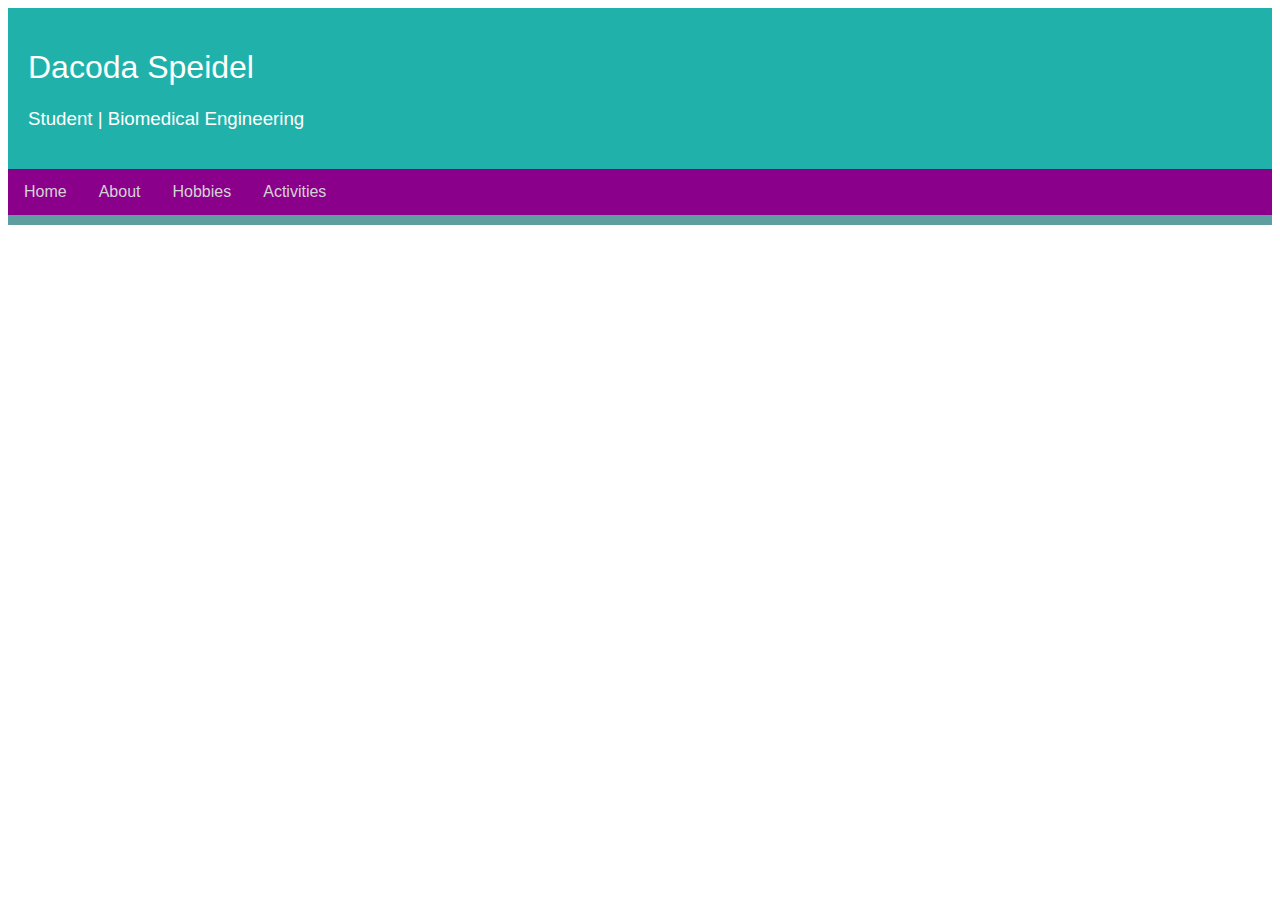
==== index.html @ 9d117127 "bioSite-6_3" ====
<!-- Michele Speidel -->
<!-- bioSite -->
<!-- Start Date April 9, 2023 -->
<!-- Last Updated April 9, 2023 -->
<!-- Dr Cristy Cross -->
<!DOCTYPE html>
<html lang="en">
<head>
    <meta charset="UTF-8">
    <meta http-equiv="X-UA-Compatible" content="IE=edge">
    <meta name="viewport" content="width=device-width, initial-scale=1.0">
    <meta name="author" content="Michele Speidel">
    <meta name="assignment" content="bioSite">
    <meta name="description" content="landing page">
    <meta name="keywords" content="dacoda speidel, about, hobbies, activities, student, biomedical engineering">
    <meta name="robots" content="nofollow">
    <meta name="pragma" content="no-cache">
    <title>Michele Speidel's CSD 340-309O bioSite Landing Page</title>
    <link href="site.css" rel="stylesheet" type="text/css">
</head>
<header>
    <h1>Dacoda Speidel</h1>
    <h3>Student | Biomedical Engineering</h3>
</header>
<div id="navbar">
    <a href="#">Home</a>
    <a href="about.html">About</a>
    <a href="hobbies.html">Hobbies</a>
    <a href="#">Activities</a>
</div>
</html>
---- site.css ----
html {
    font-family: Arial, Helvetica, sans-serif, serif;
}

header {
    background-color:lightseagreen;
    color:white;
    text-align: left;
    padding: 20px;
}

h1 {
    font-weight: 400;
}

h3 {
    font-weight: 300;
}

#navbar {
    overflow: hidden;
    background-color:darkmagenta;
    border-bottom: solid cadetblue 10px;
}

#navbar a {
    float: left;
    display: block;
    color:lightgrey;
    text-align: center;
    padding: 14px 16px;
    text-decoration: none;
}

#navbar a:hover {
    background-color: white;
    color:cadetblue;
}

#container {
    margin-top: 2%;
    margin-left: 5%;
    margin-right: 5%;
    padding: 10px;
}

footer {
    background-color:lightseagreen;
    position: absolute;
    bottom: 0;
    width: 100%;
}

footer a{
    color: white;
    font-weight: 400;
    float: right;
    padding: 10px;
    text-decoration: none;
}

footer a:hover {
    text-decoration: underline;
    color:darkmagenta;
}
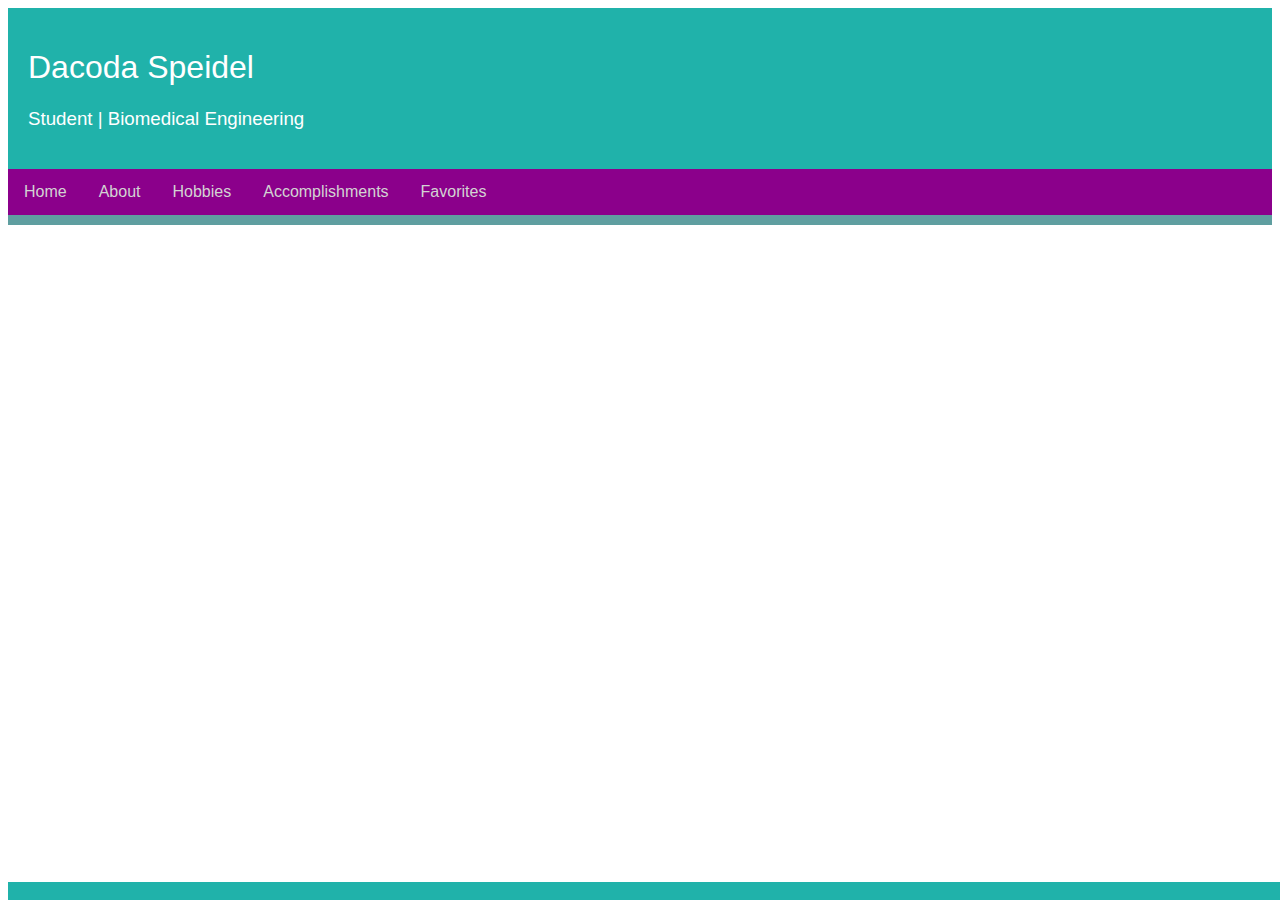
==== commit c1bc6ada: "bioSite-7_2" ====
--- a/index.html
+++ b/index.html
@@ -1,7 +1,7 @@
 <!-- Michele Speidel -->
 <!-- bioSite -->
 <!-- Start Date April 9, 2023 -->
-<!-- Last Updated April 9, 2023 -->
+<!-- Last Updated April 16, 2023 -->
 <!-- Dr Cristy Cross -->
 <!DOCTYPE html>
 <html lang="en">
@@ -17,6 +17,17 @@
     <meta name="pragma" content="no-cache">
     <title>Michele Speidel's CSD 340-309O bioSite Landing Page</title>
     <link href="site.css" rel="stylesheet" type="text/css">
+     <!-- start of css class style -->
+     <style>
+        footer {
+            float: right;
+            padding-right: 10px;
+            font-weight: 400;
+            background-color:lightseagreen;
+            color:darkcyan;
+        }
+    </style>
+    <!-- end of css class style -->
 </head>
 <header>
     <h1>Dacoda Speidel</h1>
@@ -26,6 +37,10 @@
     <a href="#">Home</a>
     <a href="about.html">About</a>
     <a href="hobbies.html">Hobbies</a>
-    <a href="#">Activities</a>
+    <a href="accomplishments.html">Accomplishments</a>
+    <a href="favorites.html">Favorites</a>
 </div>
+<footer>
+    <br>
+</footer>
 </html>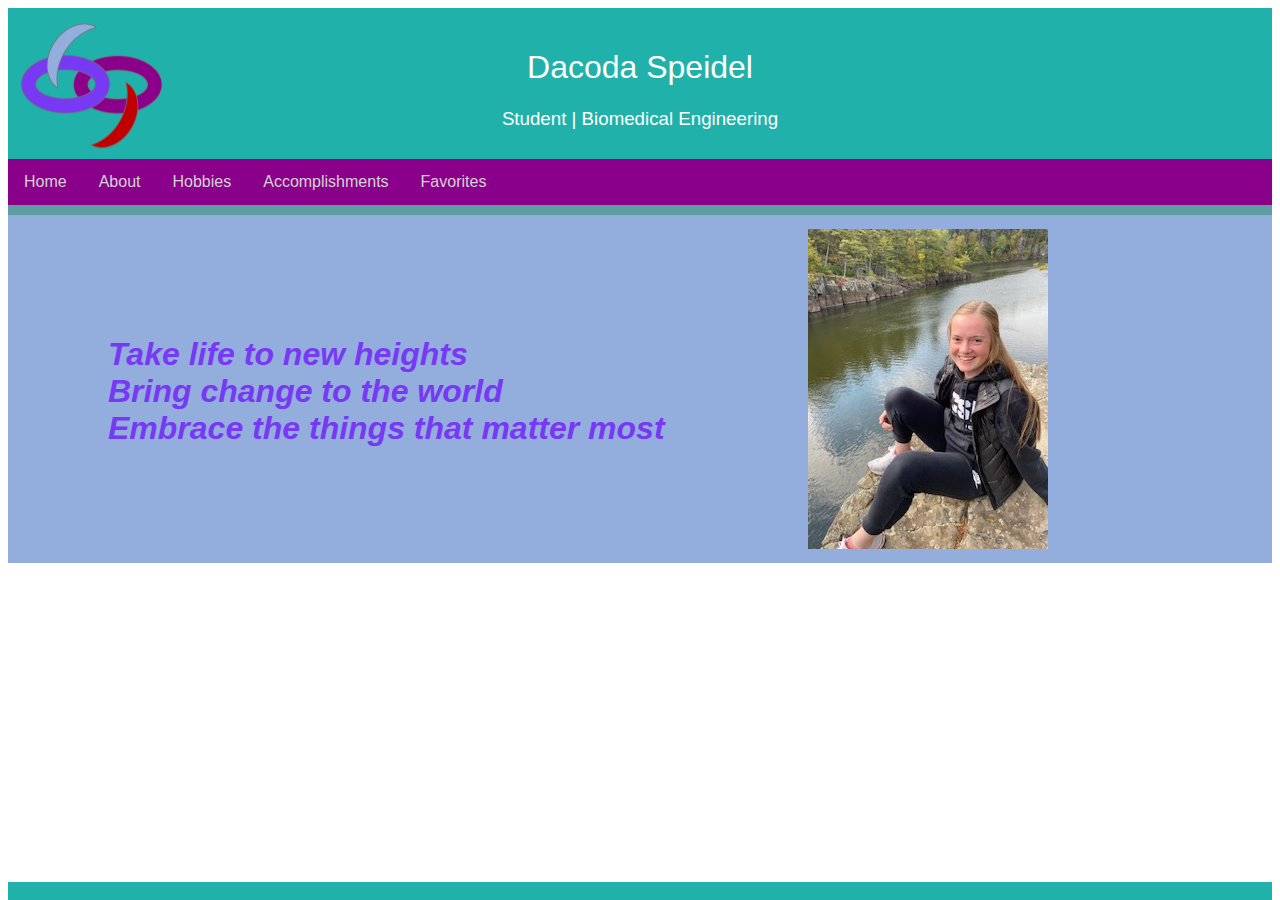
==== commit 18f73601: "bioSite-9_2" ====
--- a/index.html
+++ b/index.html
@@ -1,7 +1,7 @@
 <!-- Michele Speidel -->
 <!-- bioSite -->
 <!-- Start Date April 9, 2023 -->
-<!-- Last Updated April 16, 2023 -->
+<!-- Last Updated April 21, 2023 -->
 <!-- Dr Cristy Cross -->
 <!DOCTYPE html>
 <html lang="en">
@@ -17,8 +17,8 @@
     <meta name="pragma" content="no-cache">
     <title>Michele Speidel's CSD 340-309O bioSite Landing Page</title>
     <link href="site.css" rel="stylesheet" type="text/css">
-     <!-- start of css class style -->
-     <style>
+    <!-- start of css class style -->
+    <!-- <style>
         footer {
             float: right;
             padding-right: 10px;
@@ -26,13 +26,16 @@
             background-color:lightseagreen;
             color:darkcyan;
         }
-    </style>
+    </style> -->
     <!-- end of css class style -->
 </head>
+
 <header>
     <h1>Dacoda Speidel</h1>
     <h3>Student | Biomedical Engineering</h3>
 </header>
+
+<!-- navigation bar -->
 <div id="navbar">
     <a href="#">Home</a>
     <a href="about.html">About</a>
@@ -40,7 +43,13 @@
     <a href="accomplishments.html">Accomplishments</a>
     <a href="favorites.html">Favorites</a>
 </div>
+
+<div id="container-landing">
+    <h1>Take life to new heights<br />Bring change to the world<br/>Embrace the things that matter most</h1>
+</div>
+
 <footer>
     <br>
 </footer>
+
 </html>--- a/site.css
+++ b/site.css
@@ -2,25 +2,72 @@
     font-family: Arial, Helvetica, sans-serif, serif;
 }
 
-header {
-    background-color:lightseagreen;
-    color:white;
-    text-align: left;
-    padding: 20px;
-}
-
 h1 {
     font-weight: 400;
+    text-align: center;
 }
 
 h3 {
     font-weight: 300;
+    text-align: center;
 }
+
+h4 {
+    font-weight: 700;
+    text-align: center;
+    color:rgb(139,0,139);
+}
+
+h5 {
+    font-weight: 700;
+    text-align: center;
+    color:rgb(139,0,139);
+}
+
+header {
+    background-color: lightseagreen;
+    color:white;
+    padding-top: 20px;
+    padding-bottom: 10px;
+    background-image: url("Images/img-bio-screenshot-logo-03-02.png");
+    background-repeat: no-repeat;
+}
+
+#container {
+    margin-top: 2%;
+    margin-left: 5%;
+    margin-right: 5%;
+    margin-bottom: 1%;
+    padding: 10px;
+}
+
+#container-about {
+    margin-left: 5%;
+    margin-right: 5%;
+    margin-bottom: 1%;
+    padding: 3px;
+}
+
+#container-hobbies {
+    margin-left: 5%;
+    margin-right: 5%;
+    margin-bottom: 1%;
+    padding: 3px;
+}
+
+#container-accomplishments {
+    margin-left: 5%;
+    margin-right: 5%;
+    margin-bottom: 1%;
+    padding: 3px;
+}
+
 
 #navbar {
     overflow: hidden;
-    background-color:darkmagenta;
+    background-color: rgb(139,0,139);
     border-bottom: solid cadetblue 10px;
+    width: 100%;
 }
 
 #navbar a {
@@ -34,32 +81,64 @@
 
 #navbar a:hover {
     background-color: white;
-    color:cadetblue;
+    color:rgb(119,57,243);
 }
 
-#container {
-    margin-top: 2%;
+#container-landing {
+    background-color: rgb(147,173,221);
+    color:rgb(119,57,243);
+    font-style: italic;
+    padding-top: 100px;
+    padding-left: 100px;
+    padding-bottom: 95px;
+    background-image: url(Images/img-bio-landing-portrait-01.jpg);
+    background-repeat: no-repeat;
+    background-position: 50rem;
+}
+
+#container-about {
     margin-left: 5%;
     margin-right: 5%;
-    padding: 10px;
+    margin-bottom: 1%;
+    padding: 3px;
+}
+
+
+#container-about img {
+    padding-right: 2%;
+}
+
+#container-about h2 {
+    color:rgb(119,57,243);
+    font-weight: 700;
+    text-align: center;
+}
+
+#container-landing h1 {
+    font-weight: 700;
+    text-align: left;
 }
 
 footer {
     background-color:lightseagreen;
-    position: absolute;
+    position: fixed;
     bottom: 0;
-    width: 100%;
+    width: 98%;
+    float: right;
+    padding-right: 10px;
+    font-weight: 400;
+    background-color:lightseagreen;
 }
 
-footer a{
+footer a {
     color: white;
     font-weight: 400;
     float: right;
-    padding: 10px;
+    padding-top: 10px;
     text-decoration: none;
 }
 
 footer a:hover {
     text-decoration: underline;
-    color:darkmagenta;
+    color: rgb(139,0,139);
 }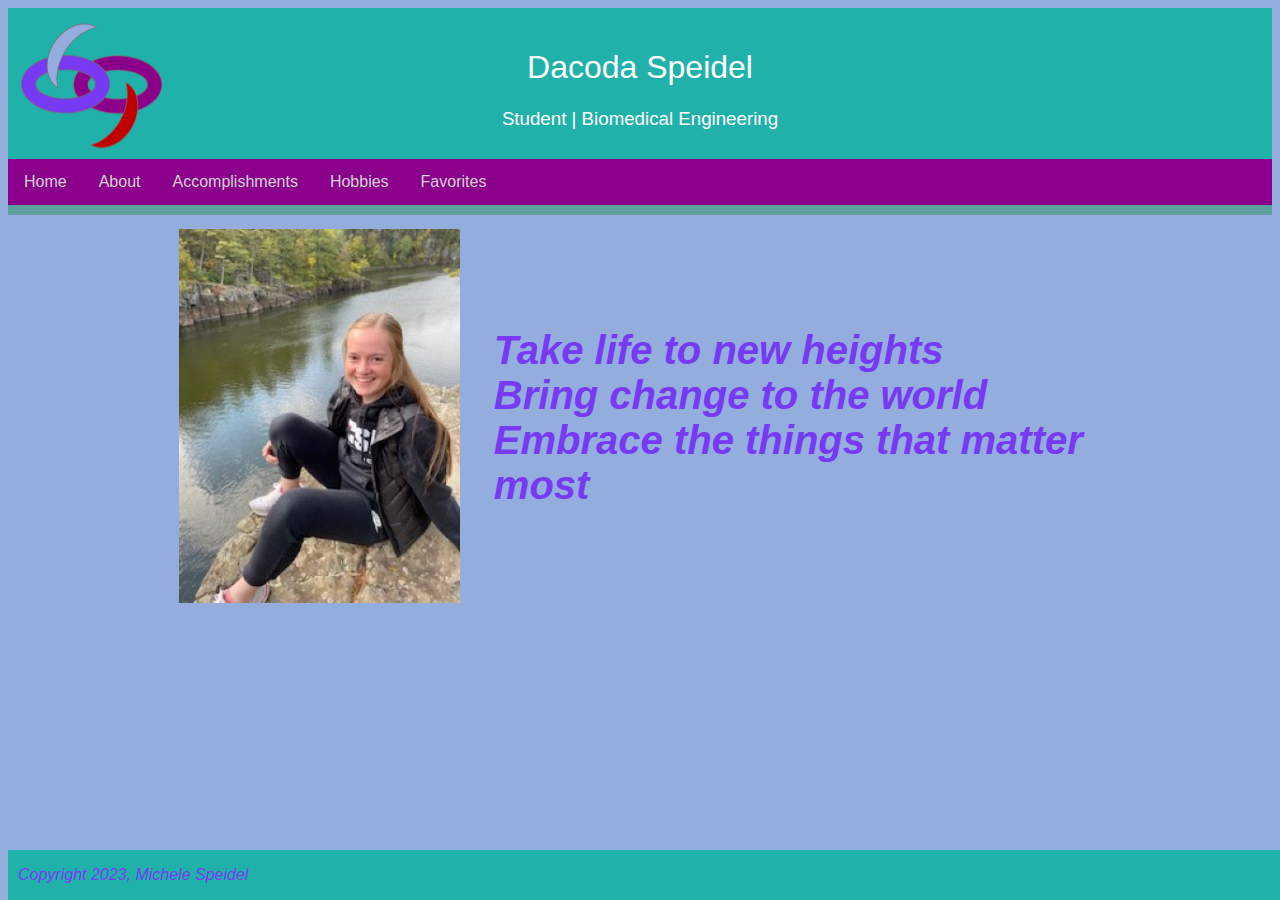
==== commit 490a0f3c: "bioSite-10_2" ====
--- a/index.html
+++ b/index.html
@@ -1,7 +1,7 @@
 <!-- Michele Speidel -->
 <!-- bioSite -->
 <!-- Start Date April 9, 2023 -->
-<!-- Last Updated April 21, 2023 -->
+<!-- Last Updated April 30, 2023 -->
 <!-- Dr Cristy Cross -->
 <!DOCTYPE html>
 <html lang="en">
@@ -12,44 +12,97 @@
     <meta name="author" content="Michele Speidel">
     <meta name="assignment" content="bioSite">
     <meta name="description" content="landing page">
-    <meta name="keywords" content="dacoda speidel, about, hobbies, activities, student, biomedical engineering">
+    <meta name="keywords" content="dacoda speidel, about, hobbies, accomplishment, favorites, student, biomedical engineering">
     <meta name="robots" content="nofollow">
     <meta name="pragma" content="no-cache">
     <title>Michele Speidel's CSD 340-309O bioSite Landing Page</title>
     <link href="site.css" rel="stylesheet" type="text/css">
+        
     <!-- start of css class style -->
-    <!-- <style>
+    <style>
+        .container-landing {
+            display:flex;
+            align-items: center;
+            margin-right: 10%;
+            margin-left: 8%;
+        }
+
+        img {
+            max-width: 100%;
+            padding-top: 5%;
+            padding-bottom: 5%;
+            padding-right: 20%;
+            padding-left: 25%;
+        }
+
+        .text-landing {
+            font-size: 20px;
+            font-style: italic;
+            Padding-left: 10%;
+        }
+
+        .text-landing h1 {
+            font-weight: 700;
+            text-align: left;
+            color:rgb(119,57,243);
+        }
+
         footer {
-            float: right;
-            padding-right: 10px;
-            font-weight: 400;
-            background-color:lightseagreen;
-            color:darkcyan;
+            padding-left: 10px;
+            color:rgb(119,57,243);
+            font-style: italic;
         }
-    </style> -->
-    <!-- end of css class style -->
+      </style>
+      <!-- end of css class style -->
 </head>
-
+<body>
 <header>
     <h1>Dacoda Speidel</h1>
     <h3>Student | Biomedical Engineering</h3>
 </header>
 
-<!-- navigation bar -->
+<!-- start navigation bar -->
 <div id="navbar">
     <a href="#">Home</a>
     <a href="about.html">About</a>
+    <a href="accomplishments.html">Accomplishments</a>
     <a href="hobbies.html">Hobbies</a>
-    <a href="accomplishments.html">Accomplishments</a>
     <a href="favorites.html">Favorites</a>
 </div>
+<!-- end navigation bar -->
 
-<div id="container-landing">
-    <h1>Take life to new heights<br />Bring change to the world<br/>Embrace the things that matter most</h1>
-</div>
+    <!-- start landing page container -->
+    <div class="container-landing">
+      <div class="image-landing">
+        <img src="Images/img-bio-landing-portrait-01-02.jpg" 
+        alt="Dacoda sitting outside on rock by the river">
+      </div>
+      <div class="text-landing">
+        <h1>Take life to new heights<br>
+            Bring change to the world<br>
+            Embrace the things that matter most
+        </h1>
+      </div>
+    </div>
+    <!-- end landing page container -->
 
 <footer>
-    <br>
+    <p>Copyright 2023, Michele Speidel</p>
 </footer>
 
-</html>+</body>
+
+</html>
+
+<!-- references -->
+
+<!-- Cross, Cristy, Dr. (2023). Assignment: JavaScript Exercise 2; Module 10; Example_04.html. 
+Bellevue University. -->
+
+<!-- Duckett, Jon.  (2022).  HTML & CSS; design and build websites. John Wiley & Sons, Inc. -->
+
+<!-- HTML Tutorial. (2023). W3Schools. Retrieved March 13, 2023 through April 30, 2023, from
+https://www.w3schools.com/html/default.asp -->
+
+<!-- CSS Tutorial. (2023). W3Schools. Retrieved March 13, 2023 through April 30, 2023, from
+https://www.w3schools.com/css/default.asp -->--- a/site.css
+++ b/site.css
@@ -13,7 +13,6 @@
 }
 
 h4 {
-    font-weight: 700;
     text-align: center;
     color:rgb(139,0,139);
 }
@@ -22,6 +21,16 @@
     font-weight: 700;
     text-align: center;
     color:rgb(139,0,139);
+}
+
+hr {
+    height: 2px;
+    background-color:rgb(192,0,0);
+    border: none;
+}
+
+figcaption {
+    font-weight: bold;
 }
 
 header {
@@ -41,27 +50,12 @@
     padding: 10px;
 }
 
-#container-about {
-    margin-left: 5%;
-    margin-right: 5%;
-    margin-bottom: 1%;
-    padding: 3px;
-}
-
 #container-hobbies {
     margin-left: 5%;
     margin-right: 5%;
     margin-bottom: 1%;
     padding: 3px;
 }
-
-#container-accomplishments {
-    margin-left: 5%;
-    margin-right: 5%;
-    margin-bottom: 1%;
-    padding: 3px;
-}
-
 
 #navbar {
     overflow: hidden;
@@ -84,39 +78,8 @@
     color:rgb(119,57,243);
 }
 
-#container-landing {
+body {
     background-color: rgb(147,173,221);
-    color:rgb(119,57,243);
-    font-style: italic;
-    padding-top: 100px;
-    padding-left: 100px;
-    padding-bottom: 95px;
-    background-image: url(Images/img-bio-landing-portrait-01.jpg);
-    background-repeat: no-repeat;
-    background-position: 50rem;
-}
-
-#container-about {
-    margin-left: 5%;
-    margin-right: 5%;
-    margin-bottom: 1%;
-    padding: 3px;
-}
-
-
-#container-about img {
-    padding-right: 2%;
-}
-
-#container-about h2 {
-    color:rgb(119,57,243);
-    font-weight: 700;
-    text-align: center;
-}
-
-#container-landing h1 {
-    font-weight: 700;
-    text-align: left;
 }
 
 footer {
@@ -127,11 +90,10 @@
     float: right;
     padding-right: 10px;
     font-weight: 400;
-    background-color:lightseagreen;
 }
 
 footer a {
-    color: white;
+    color:rgb(119,57,243);
     font-weight: 400;
     float: right;
     padding-top: 10px;
